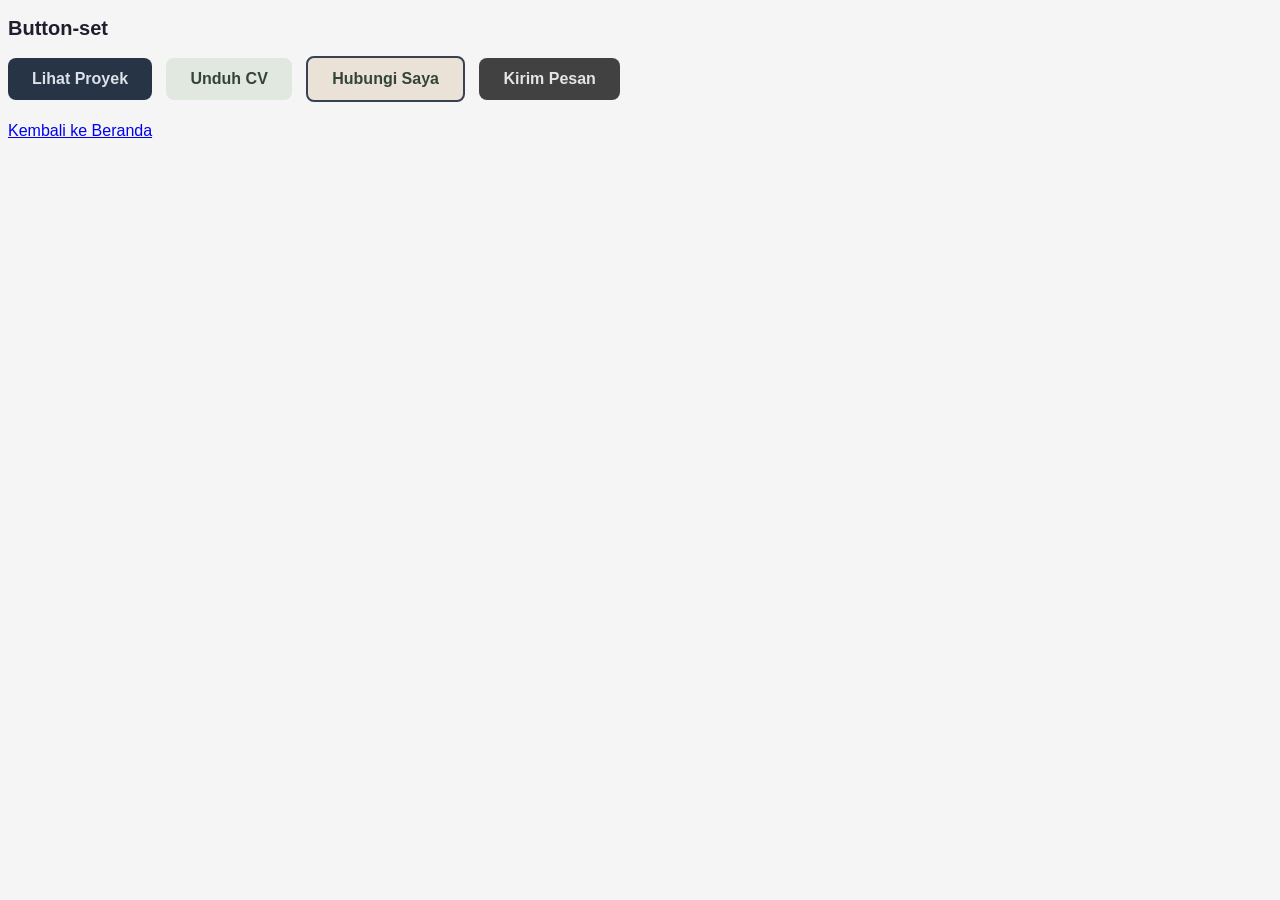
==== components/button-set.html @ 12520a04 "feat: add button set with hover effect" ====
<!doctype html>
<html lang="en">
  <head>
    <meta charset="UTF-8" />
    <meta name="viewport" content="width=device-width, initial-scale=1.0" />
    <title>Button-set</title>
    <style>
      body {
        background-color: whitesmoke;
        font-family: Arial, sans-serif;
      }
      h2 {
        color: rgb(30, 30, 47);
        font-size: 20px;
      }
      .btn {
        display: inline-block;
        padding: 12px 24px;
        font-weight: bold;
        margin-right: 10px;
        margin-bottom: 10px;
        border-radius: 8px;
      }
      .button-group {
        margin-right: 10px;
        margin-bottom: 10px;
      }
      .btn-secondary,
      .btn-outline {
        color: rgba(52, 68, 58, 1);
      }
      .btn-primary {
        background-color: #263445;
        color: #dce2e8;
      }
      .btn-secondary {
        background-color: #e1e8df;
      }
      .btn-outline {
        background-color: #eae1d7;
        border: 2px solid #374151;
      }
      .btn-send {
        background-color: #414141;
        color: #e5e5e5;
      }
      .btn:hover {
        transform: scale(1.05);
      }
      .btn-primary:hover {
        background-color: #3b5068;
      }
      .btn-secondary:hover {
        background-color: #c5d3c1;
      }
      .btn-outline:hover {
        background-color: #d5c8b9;
      }
      .btn-send:hover {
        background-color: #595959;
      }
    </style>
  </head>
  <body>
    <main>
      <h2>Button-set</h2>

      <div class="button-group">
        <a class="btn btn-primary">Lihat Proyek</a>
        <a class="btn btn-secondary">Unduh CV</a>
        <a class="btn btn-outline">Hubungi Saya</a>
        <a class="btn btn-send">Kirim Pesan</a>
      </div>
    </main>

    <footer>
      <a href="../index.html">Kembali ke Beranda</a>
    </footer>
  </body>
</html>
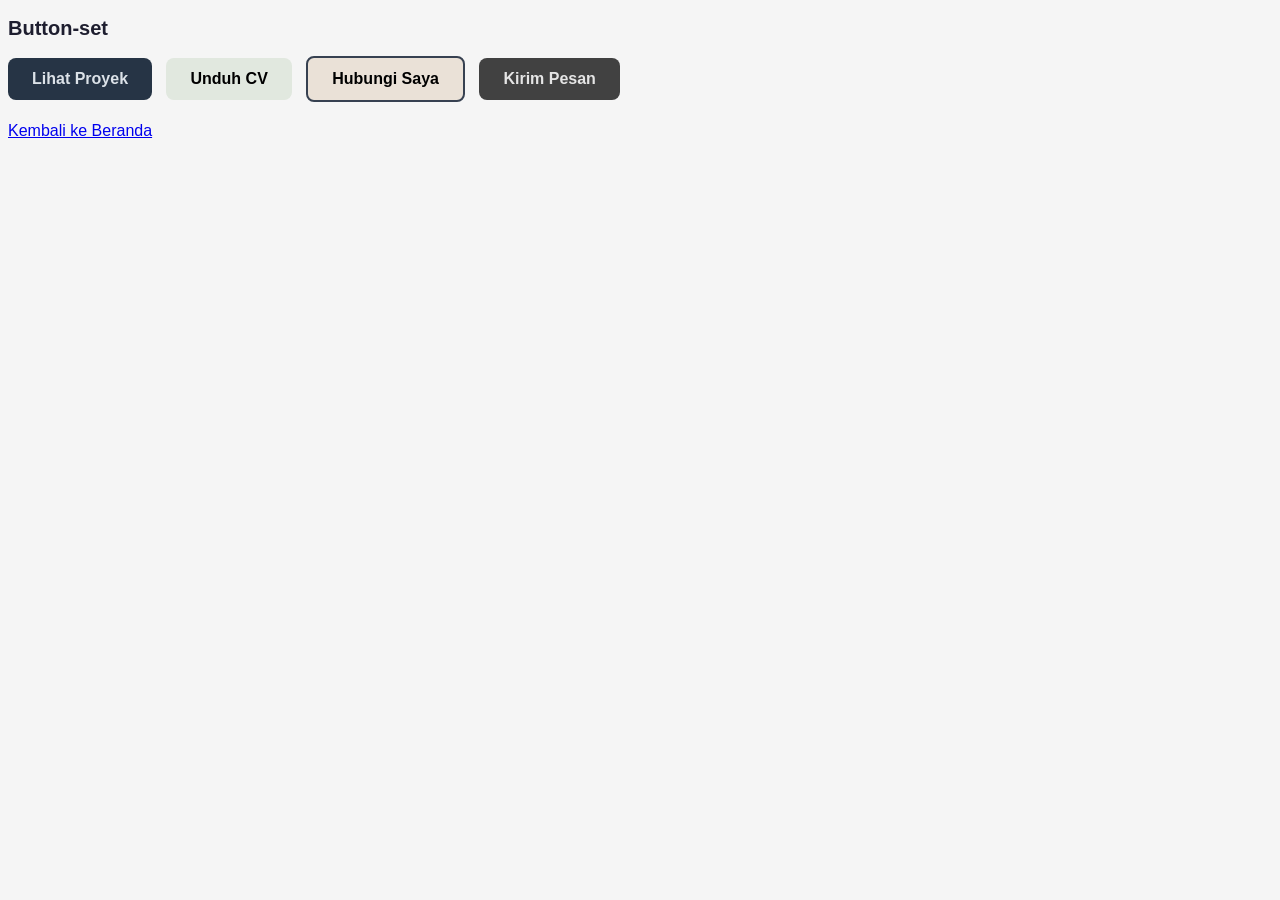
==== commit cb60c83d: "feat: fix" ====
--- a/components/button-set.html
+++ b/components/button-set.html
@@ -25,8 +25,7 @@
         margin-right: 10px;
         margin-bottom: 10px;
       }
-      .btn-secondary,
-      .btn-outline {
+      .btn-secondary .btn-outline {
         color: rgba(52, 68, 58, 1);
       }
       .btn-primary {
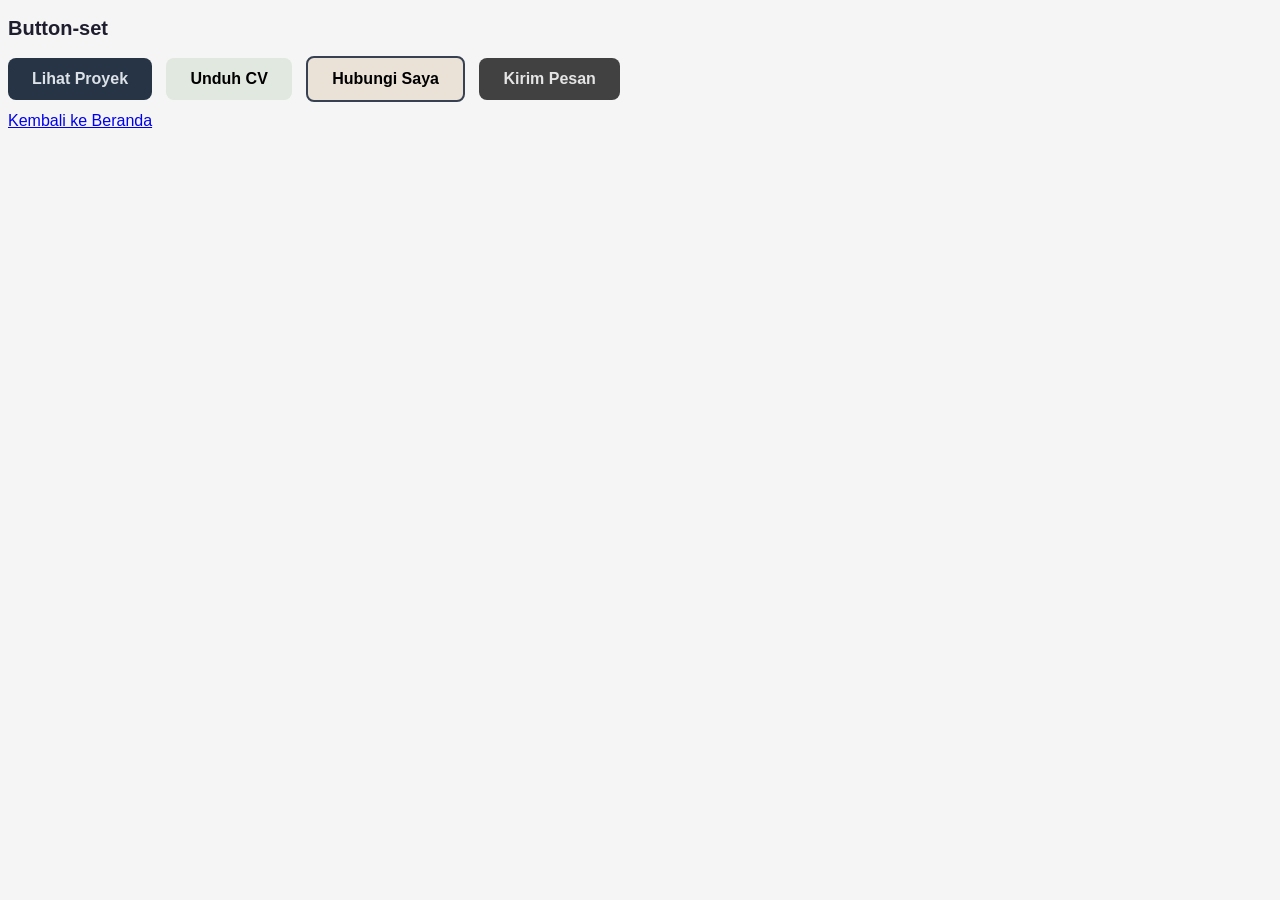
==== commit fdb4ce37: "feat: fix" ====
--- a/components/button-set.html
+++ b/components/button-set.html
@@ -17,11 +17,9 @@
         display: inline-block;
         padding: 12px 24px;
         font-weight: bold;
-        margin-right: 10px;
-        margin-bottom: 10px;
         border-radius: 8px;
       }
-      .button-group {
+      .button-group .btn {
         margin-right: 10px;
         margin-bottom: 10px;
       }
